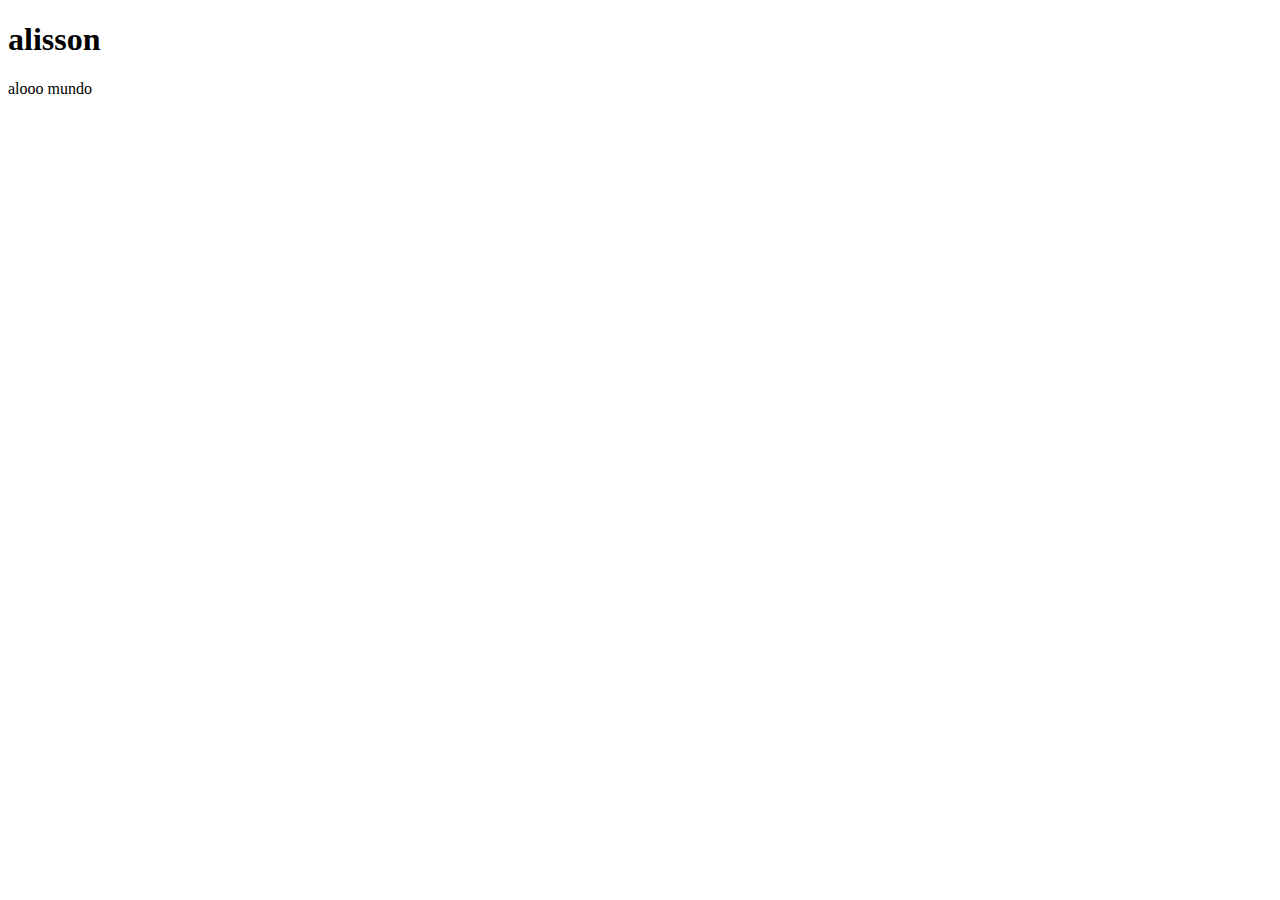
==== index.html @ eafb4f33 "aula 1 dia 26/09" ====
<!DOCTYPE html>
<html lang="pt-br">
    <head>
        <meta charset="UTF-8">
        <meta name="viewport" content="width=device-width, initial-scale=1.0">
        <title>Document</title>
    </head>
    <body>
     <h1>alisson</h1> 
     <p>alooo mundo</p>  
    </body>
</html>
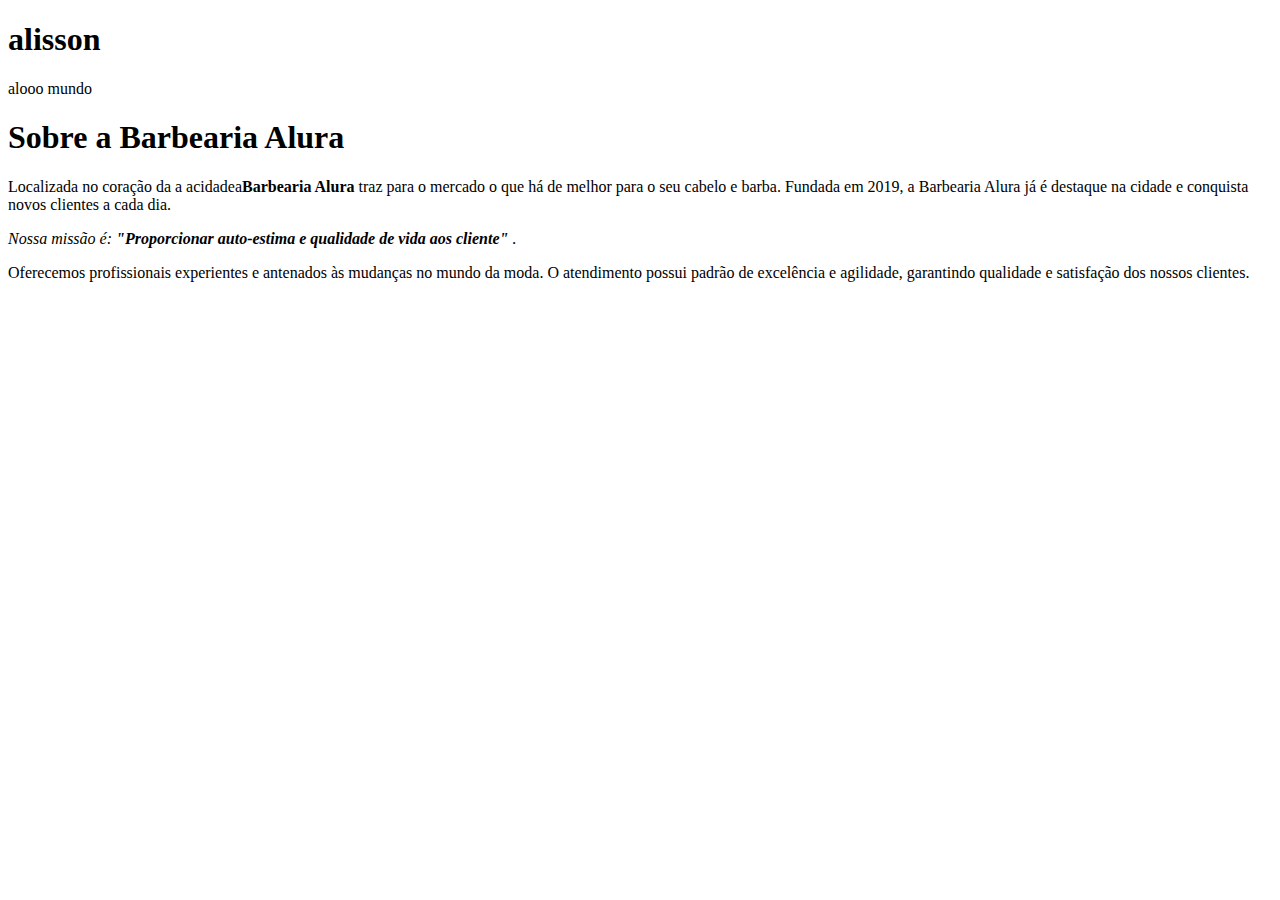
==== commit 607afff5: "aula 2 03/10" ====
--- a/index.html
+++ b/index.html
@@ -6,7 +6,21 @@
         <title>Document</title>
     </head>
     <body>
-     <h1>alisson</h1> 
-     <p>alooo mundo</p>  
+        <h1>alisson</h1> 
+        <p>alooo mundo</p> 
+     
+        <h1>Sobre a Barbearia Alura</h1>
+
+       <p>Localizada no coração da a acidadea<strong>Barbearia Alura</strong> traz para o mercado o que há de melhor para o seu cabelo e barba. Fundada em 2019, a Barbearia Alura já é destaque na cidade e conquista novos clientes a cada dia.</p>
+     
+        <p> <em>Nossa missão é: <strong>"Proporcionar auto-estima e qualidade de vida aos cliente"</strong> . </em> </p>
+        
+        <p>Oferecemos profissionais experientes e antenados às mudanças no mundo da moda. O atendimento possui padrão de excelência e agilidade, garantindo qualidade e satisfação dos nossos clientes.</p>
+
+
+
+
+
+
     </body>
 </html>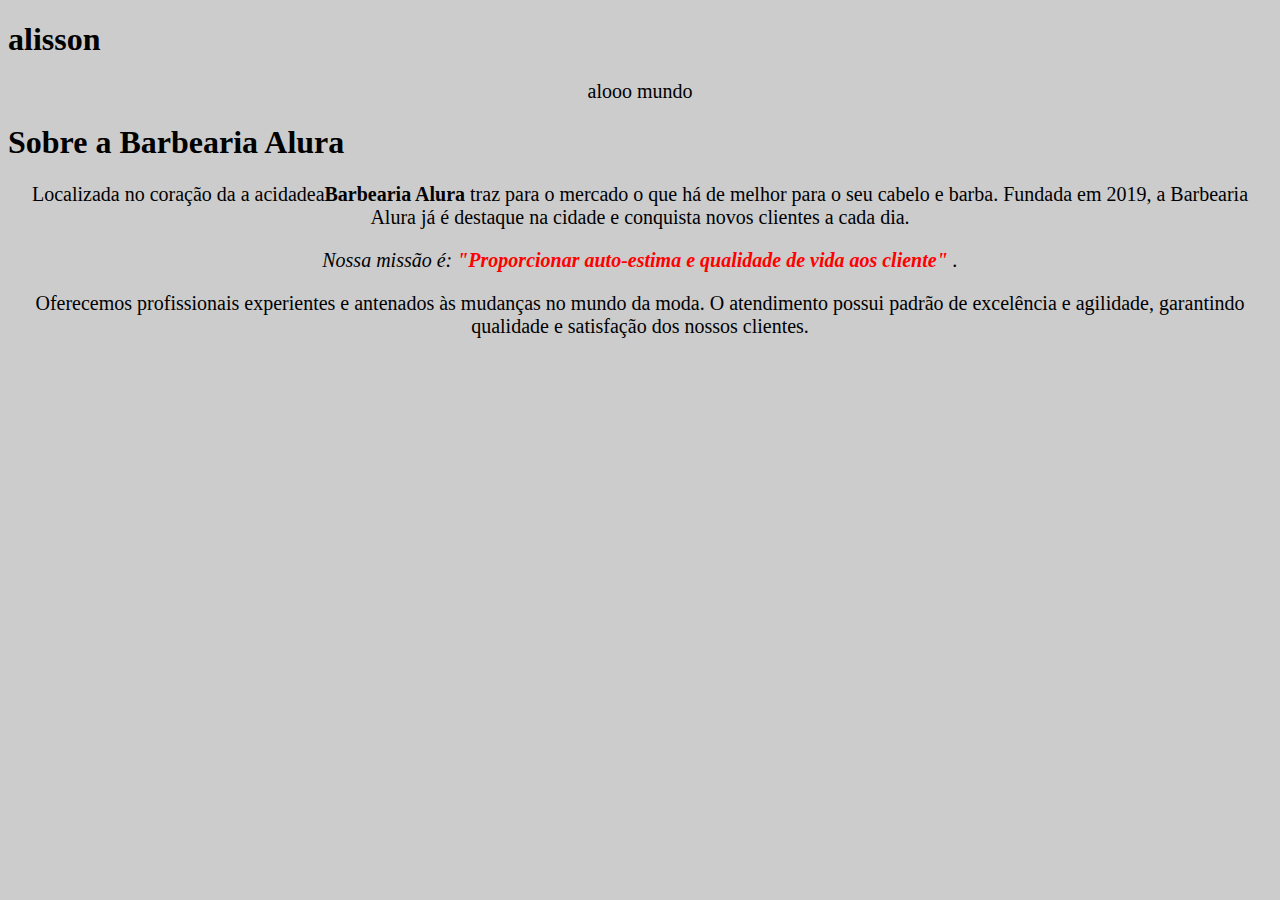
==== commit eb5d59e2: "aula 3 dia 10/10" ====
--- a/index.html
+++ b/index.html
@@ -3,7 +3,10 @@
     <head>
         <meta charset="UTF-8">
         <meta name="viewport" content="width=device-width, initial-scale=1.0">
-        <title>Document</title>
+        <title>Pagina Principal</title>
+
+        <link rel="stylesheet" href="style.css">
+
     </head>
     <body>
         <h1>alisson</h1> 
--- a/style.css
+++ b/style.css
@@ -0,0 +1,12 @@
+body {
+    background-color: #cccccc;
+}
+
+p {
+    text-align: center; 
+    font-size: 20px;
+}
+
+em strong {
+    color: RED;
+}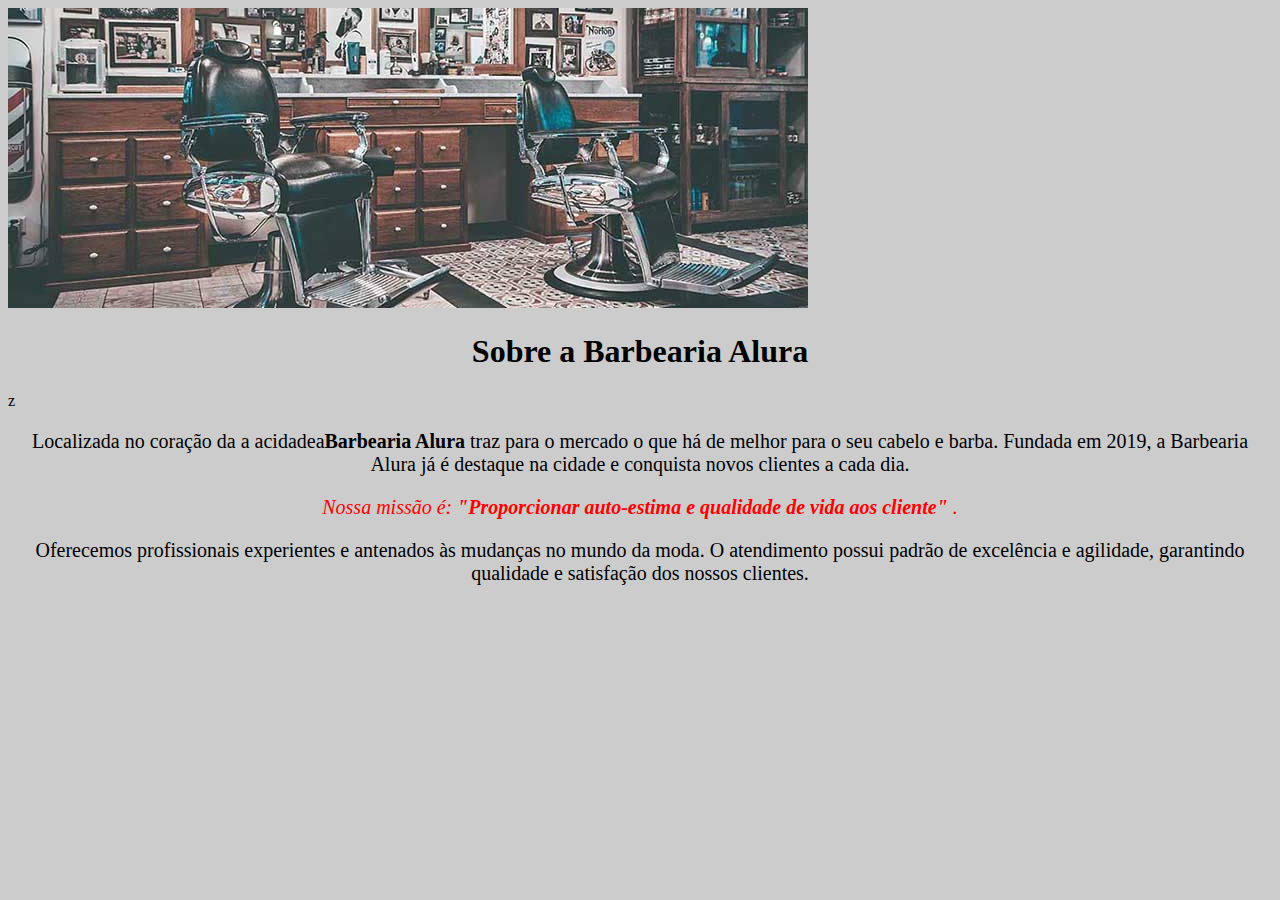
==== commit 846970fd: "aula  3 17/10" ====
--- a/index.html
+++ b/index.html
@@ -8,11 +8,12 @@
         <link rel="stylesheet" href="style.css">
 
     </head>
+    
     <body>
-        <h1>alisson</h1> 
-        <p>alooo mundo</p> 
-     
-        <h1>Sobre a Barbearia Alura</h1>
+
+        <img src="img/banner.jpg" alt="banner da barbearia">
+    
+        <h1>Sobre a Barbearia Alura</h1>z
 
        <p>Localizada no coração da a acidadea<strong>Barbearia Alura</strong> traz para o mercado o que há de melhor para o seu cabelo e barba. Fundada em 2019, a Barbearia Alura já é destaque na cidade e conquista novos clientes a cada dia.</p>
      
--- a/style.css
+++ b/style.css
@@ -1,5 +1,9 @@
 body {
     background-color: #cccccc;
+}
+
+h1 {
+    text-align: center;
 }
 
 p {
@@ -7,6 +11,6 @@
     font-size: 20px;
 }
 
-em strong {
+p em {
     color: RED;
 }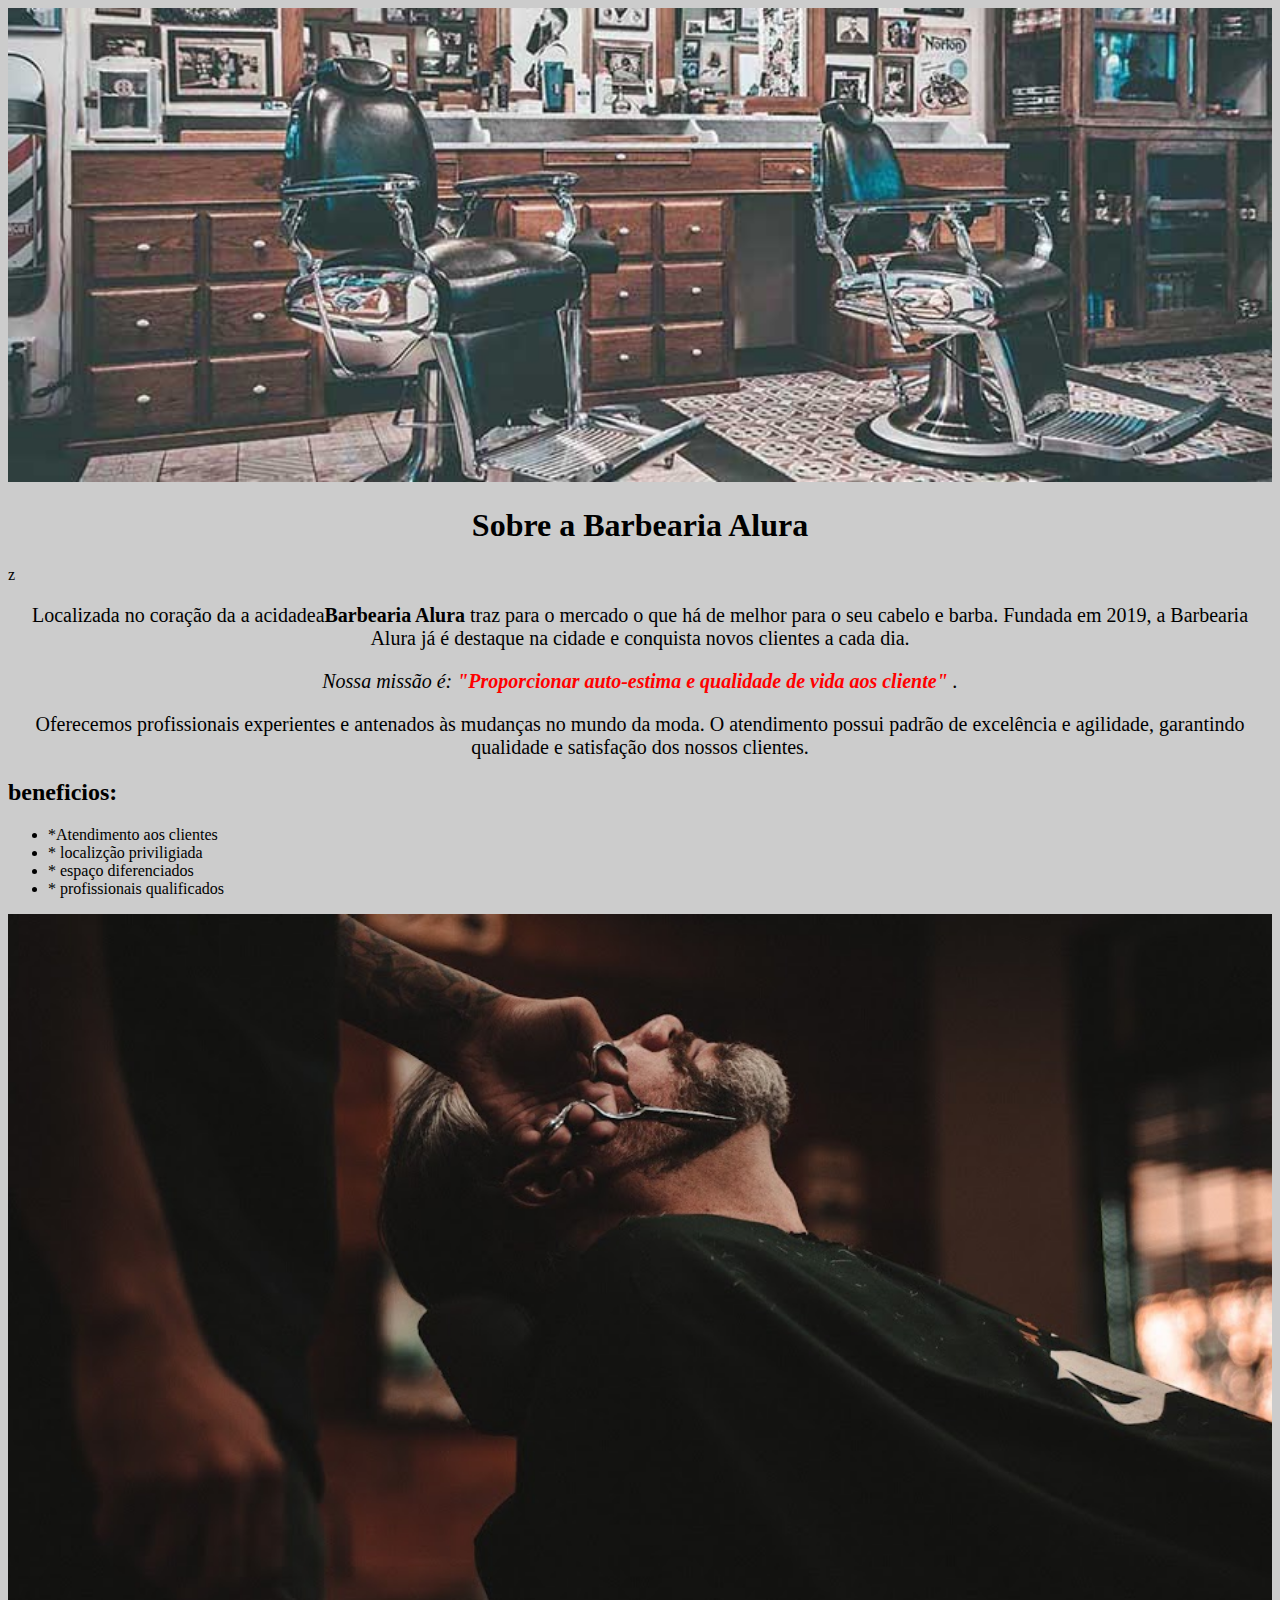
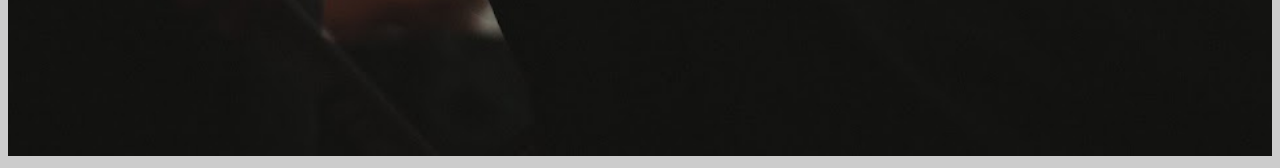
==== commit 450e921b: "aula 7 24/10" ====
--- a/index.html
+++ b/index.html
@@ -12,19 +12,37 @@
     <body>
 
         <img src="img/banner.jpg" alt="banner da barbearia">
-    
-        <h1>Sobre a Barbearia Alura</h1>z
+        
+        <div class="apresentacao">
+            
+            <h1> Sobre a Barbearia Alura </h1>z
 
-       <p>Localizada no coração da a acidadea<strong>Barbearia Alura</strong> traz para o mercado o que há de melhor para o seu cabelo e barba. Fundada em 2019, a Barbearia Alura já é destaque na cidade e conquista novos clientes a cada dia.</p>
-     
-        <p> <em>Nossa missão é: <strong>"Proporcionar auto-estima e qualidade de vida aos cliente"</strong> . </em> </p>
-        
-        <p>Oferecemos profissionais experientes e antenados às mudanças no mundo da moda. O atendimento possui padrão de excelência e agilidade, garantindo qualidade e satisfação dos nossos clientes.</p>
+            <p>Localizada no coração da a acidadea<strong>Barbearia Alura</strong> traz para o  mercado o que há de melhor para o seu cabelo e barba. 
+            Fundada em 2019, a Barbearia Alura já é destaque na   cidade e conquista novos clientes a cada dia.</p>
+            
+            <p> <em>Nossa missão é: <strong>"Proporcionar auto-estima e qualidade de vida aos cliente"</strong> . </em> </p>
+                
+            <p>Oferecemos profissionais experientes e antenados às mudanças no mundo da moda. O atendimento possui padrão de excelência e agilidade, garantindo qualidade e satisfação dos nossos clientes.</p>
 
 
+        </div>
+
+        <div class="beneficios">
+
+         <h2>beneficios:</h2>
+
+         <ul>
+            <li> *Atendimento aos clientes </li>
+            <li> * localizção priviligiada </li>
+            <li> * espaço diferenciados </li>
+            <li> * profissionais qualificados </li>
+         </ul>
+
+        <img src="img/beneficios.jpg" alt="imagem beneficios" class="imagembeneficios">
 
 
-
+        
+        </div>
 
     </body>
 </html>--- a/style.css
+++ b/style.css
@@ -1,6 +1,9 @@
 body {
     background-color: #cccccc;
 }
+img {
+     width: 100%;
+    }
 
 h1 {
     text-align: center;
@@ -11,6 +14,6 @@
     font-size: 20px;
 }
 
-p em {
+em strong {
     color: RED;
 }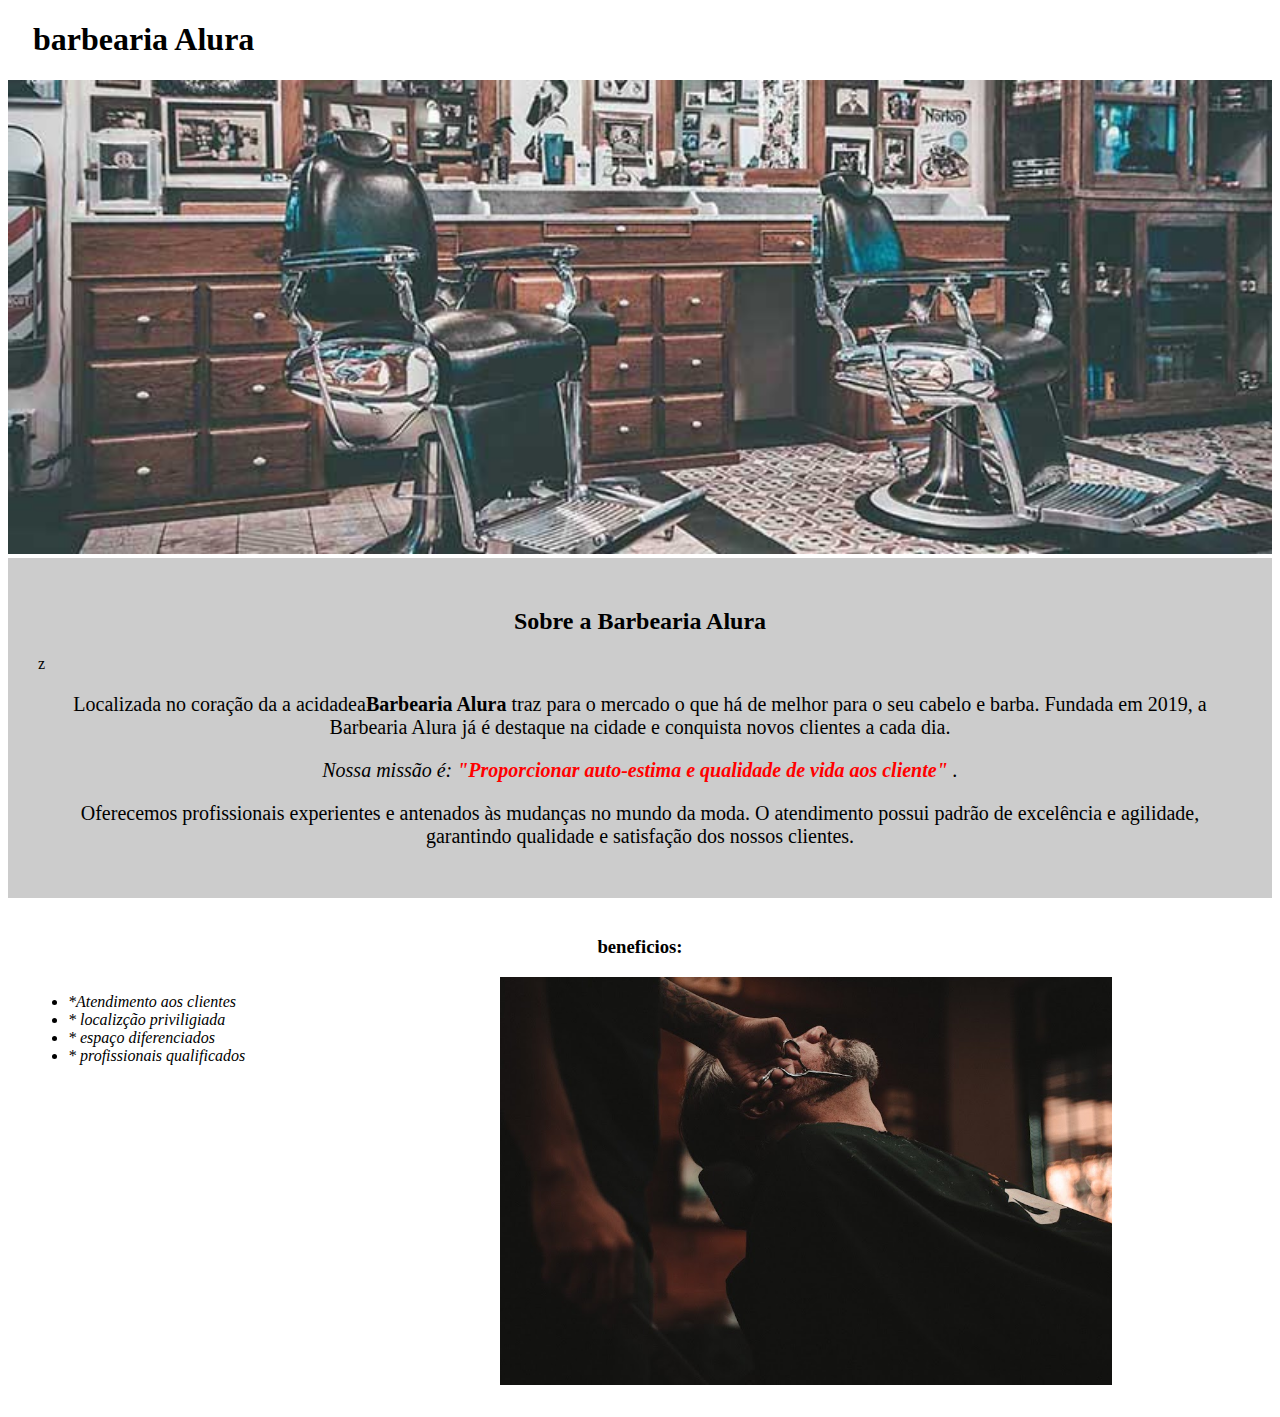
==== commit 0ddaae24: "aula 6 06/11" ====
--- a/index.html
+++ b/index.html
@@ -11,11 +11,15 @@
     
     <body>
 
+        <header>
+          <h1 class="titulo-principal"> barbearia Alura </h1>
+        </header>
+
         <img src="img/banner.jpg" alt="banner da barbearia">
         
         <div class="apresentacao">
             
-            <h1> Sobre a Barbearia Alura </h1>z
+            <h2> Sobre a Barbearia Alura </h2>z
 
             <p>Localizada no coração da a acidadea<strong>Barbearia Alura</strong> traz para o  mercado o que há de melhor para o seu cabelo e barba. 
             Fundada em 2019, a Barbearia Alura já é destaque na   cidade e conquista novos clientes a cada dia.</p>
@@ -29,13 +33,13 @@
 
         <div class="beneficios">
 
-         <h2>beneficios:</h2>
+         <h3>beneficios:</h3>
 
          <ul>
-            <li> *Atendimento aos clientes </li>
-            <li> * localizção priviligiada </li>
-            <li> * espaço diferenciados </li>
-            <li> * profissionais qualificados </li>
+            <li class="itens" > *Atendimento aos clientes </li>
+            <li class="itens" > * localizção priviligiada </li>
+            <li class="itens" > * espaço diferenciados </li>
+            <li class="itens" > * profissionais qualificados </li>
          </ul>
 
         <img src="img/beneficios.jpg" alt="imagem beneficios" class="imagembeneficios">
--- a/style.css
+++ b/style.css
@@ -1,19 +1,58 @@
 body {
-    background-color: #cccccc;
+   
 }
-img {
-     width: 100%;
-    }
 
 h1 {
+    color: black;
+}
+
+.titulo-principal {
+    padding-left: 25px;
+}
+
+img 
+    { width: 100%;
+
+}
+
+.apresentacao {
+    background: #CCCCCC;
+    padding: 30px;
+}
+
+h2 {
     text-align: center;
 }
 
 p {
-    text-align: center; 
+    text-align: center;
     font-size: 20px;
 }
 
 em strong {
-    color: RED;
+    color: red;
+}
+
+.beneficios {
+    background: #FFFFFF;
+    padding: 20px;
+}
+
+h3 {
+    text-align: center;
+}
+
+ul {
+    display: inline-block;
+    vertical-align: top;
+    width: 20%;
+    margin-right: 15%;
+}
+
+.itens {
+    font-style: italic;
+}
+
+.imagembeneficios {
+    width: 50%;
 }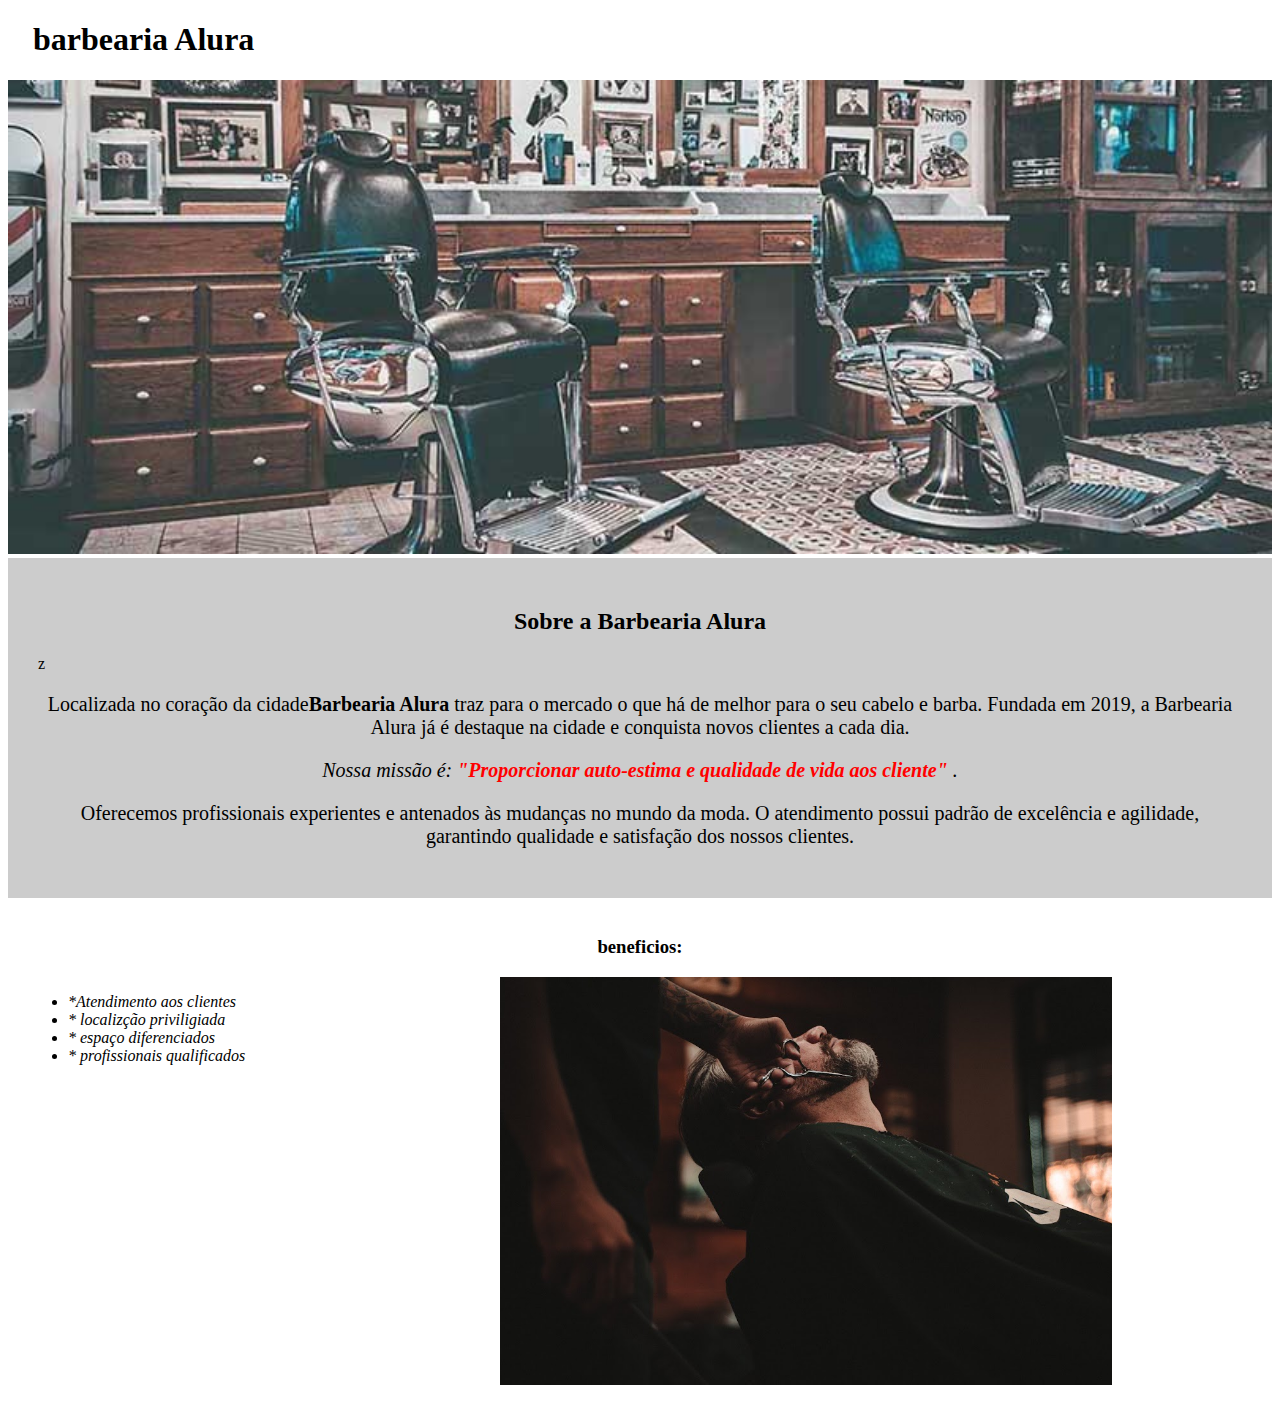
==== commit 73684347: "aula 6 06/11 2" ====
--- a/index.html
+++ b/index.html
@@ -21,7 +21,7 @@
             
             <h2> Sobre a Barbearia Alura </h2>z
 
-            <p>Localizada no coração da a acidadea<strong>Barbearia Alura</strong> traz para o  mercado o que há de melhor para o seu cabelo e barba. 
+            <p>Localizada no coração da cidade<strong>Barbearia Alura</strong> traz para o  mercado o que há de melhor para o seu cabelo e barba. 
             Fundada em 2019, a Barbearia Alura já é destaque na   cidade e conquista novos clientes a cada dia.</p>
             
             <p> <em>Nossa missão é: <strong>"Proporcionar auto-estima e qualidade de vida aos cliente"</strong> . </em> </p>
